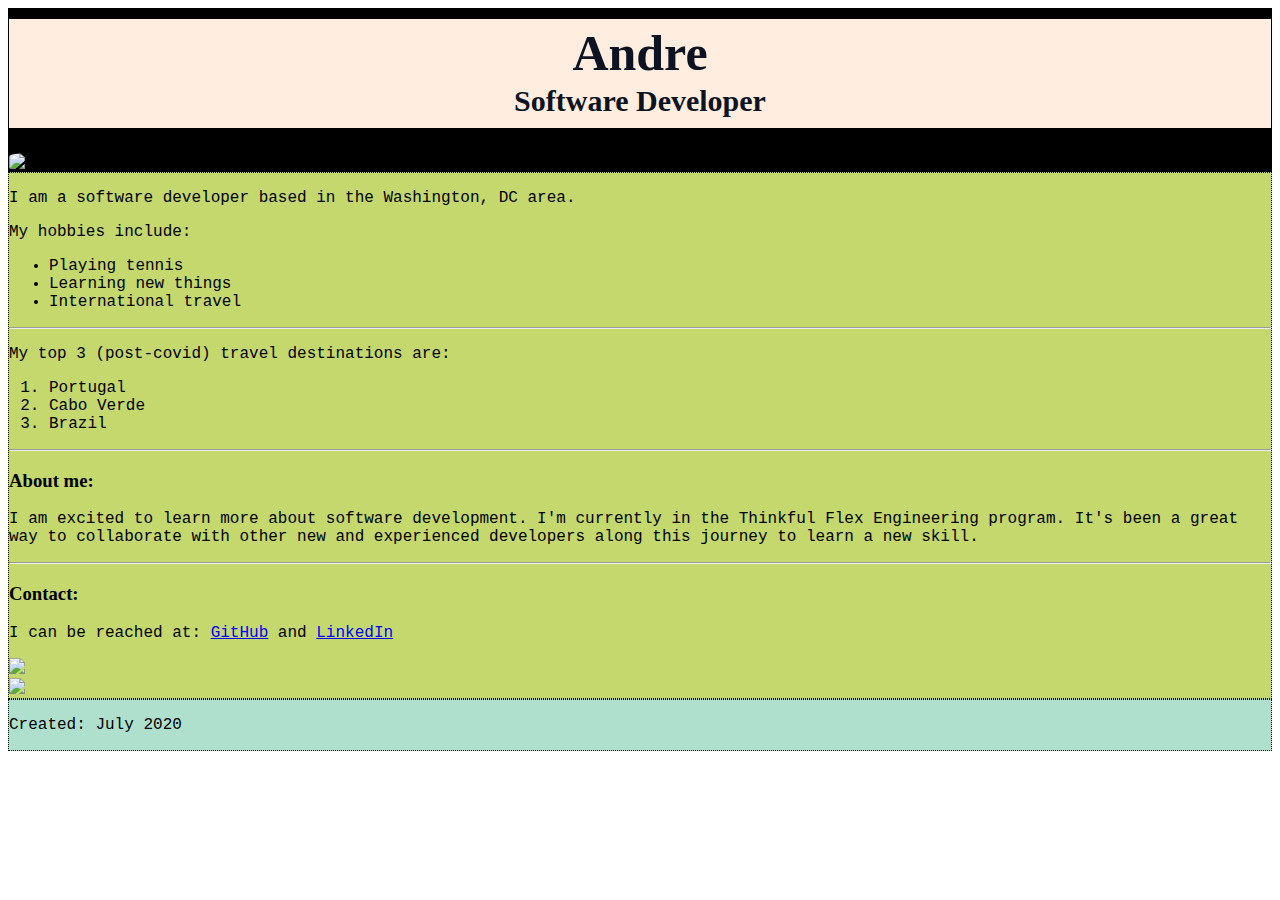
==== index.html @ 2664c8fd "Add files via upload" ====
<!DOCTYPE html>
<html>
  <head>
    <meta charset="utf-8">
    <meta name="viewport" content="width=device-width">
    <title>Andre Portfolio 1</title>
    <link href = "https://cdnjs.cloudflare.com/ajax/libs/normalize/8.0.1/normalize.min.css"
    rel="stylesheet"
    type="text/css" />
    <link href="style.css" rel="stylesheet" type="text/css" />
  </head>
  <body>

    <!-- ----------------------------------Header ---------------------------->
    <header class = "dotted"> 
      <div class = "logo">
        <h1>Andre </h1>
        <h2> Software Developer </h2>
      </div>
        <img src = "/images/andre-at-desk.jpg" alt = "Andre at desk" class = image-rounded width = 400>
    </header>
    

    <!-- -----------------------------------Main----------------------------> 
    <main>
      <section class = "dotted">
        <p> I am a software developer based in the Washington, DC area. </p>
        <p> My hobbies include:</p>
        <ul>
          <li> Playing tennis </li>
          <li> Learning new things </li>
          <li> International travel </li>
        </ul>    
        <hr>     
        <p> My top 3 (post-covid) travel destinations are:</p>
        <ol>
          <li> Portugal </li>
          <li> Cabo Verde </li>
          <li> Brazil </li>
        </ol>
        <hr>
        <h3> About me: </h3> 
        <article>
          <p>
            I am excited to learn more about software development.  I'm currently in the Thinkful Flex Engineering program.  It's been a great way to collaborate with other new and experienced developers along this journey to learn a new skill.
          </p>
        <hr>
        </article>
         <h3> Contact: </h3>
          <p> I can be reached at: <a href = "https://github.com/AndreTheDeveloper"> 
            GitHub</a> and <a href = "https://www.linkedin.com/in/andrefowlkes/"> 
          LinkedIn </a></p>
          <a href = "https://github.com/AndreTheDeveloper"> 
            <img src="images/GitHub-Logo.PNG" width="100">
          </a>
          <br>
          <a href = "https://www.linkedin.com/in/andrefowlkes/"> 
          <img src="images/LinkedIn-Logo.PNG" width="100">
          </a>
      </section>
     
    </main>  
    
    <!---------------------------------------- Footer -------------------------------------->

    <footer class = "dotted";>
      <p> Created: July 2020 </p>
    </footer>

    <script src="script.js"></script>
  </body>
</html>
---- style.css ----
/* ------------------header -------------------------*/

header {
  background-color:black;
  font-family:fantasy;
  margin:0px;
}

.dotted { border: 1px dotted black;}

/* --------------------logo-------------------------*/

.logo {
  background-color:#FFEDDF;
  color: #0d1321;
  text-align:center;
}

header h1 {
  font-size: 50px;
  height: 20px;
  margin: 10px;
  padding: 5px;
}

header h2 {
  font-size: 30px;
  padding: 10px;
}

header h3{
  font-size: 20px;
  font-family:'Courier New', Courier, monospace;
}

p, ul, ol {
  font-family:'Courier New', Courier, monospace;
}


.image-rounded {
  border-radius:20%;
}

article {
  font-family:'Courier New', Courier, monospace;
  margin: 0px;
}

section {
  background-color: #c5d86d;
  /*background-color: #9ba195; test background color*/
}

/* ------------------------- Styled links using pseudo-classes ------------------*/

a:link {
  color: blue;
}
a:visited {
  color: purple;
}
a:hover {
  color: green;
}
a:active {
  color: red;
}


footer{
  /*background-color:#86615c; test background color*/
  /*background-color: #c5d86d;  test background color*/
  background-color: #afe0ce;
}
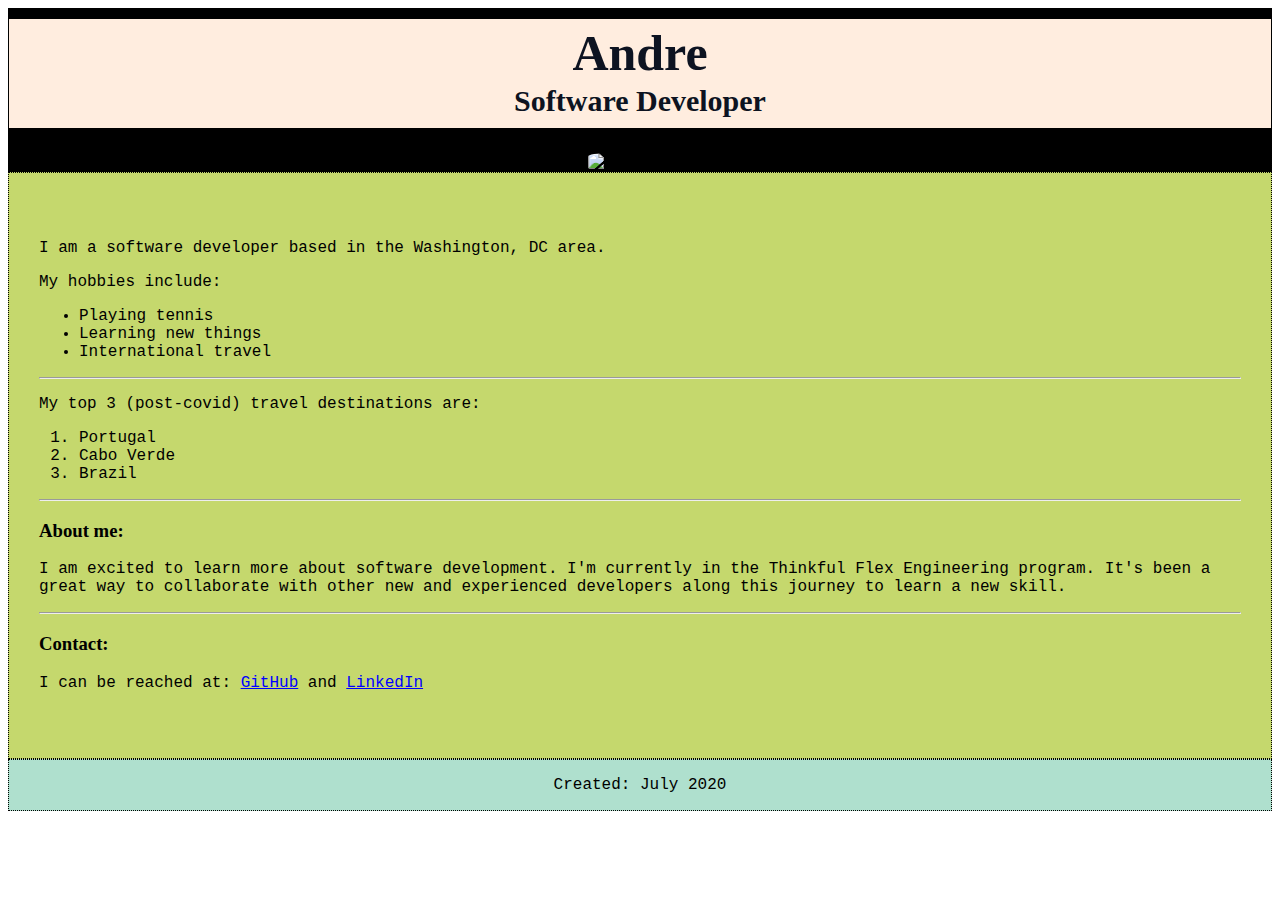
==== commit 74d6b5f4: "Fixed image" ====
--- a/index.html
+++ b/index.html
@@ -1,72 +1,77 @@
 <!DOCTYPE html>
 <html>
-  <head>
-    <meta charset="utf-8">
-    <meta name="viewport" content="width=device-width">
-    <title>Andre Portfolio 1</title>
-    <link href = "https://cdnjs.cloudflare.com/ajax/libs/normalize/8.0.1/normalize.min.css"
-    rel="stylesheet"
+
+<head>
+  <meta charset="utf-8">
+  <meta name="viewport" content="width=device-width">
+  <title>Andre Portfolio 1</title>
+  <link href="https://cdnjs.cloudflare.com/ajax/libs/normalize/8.0.1/normalize.min.css" rel="stylesheet"
     type="text/css" />
-    <link href="style.css" rel="stylesheet" type="text/css" />
-  </head>
-  <body>
+  <link href="style.css" rel="stylesheet" type="text/css" />
+</head>
 
-    <!-- ----------------------------------Header ---------------------------->
-    <header class = "dotted"> 
-      <div class = "logo">
-        <h1>Andre </h1>
-        <h2> Software Developer </h2>
-      </div>
-        <img src = "/images/andre-at-desk.jpg" alt = "Andre at desk" class = image-rounded width = 400>
-    </header>
-    
+<body>
 
-    <!-- -----------------------------------Main----------------------------> 
-    <main>
-      <section class = "dotted">
-        <p> I am a software developer based in the Washington, DC area. </p>
-        <p> My hobbies include:</p>
-        <ul>
-          <li> Playing tennis </li>
-          <li> Learning new things </li>
-          <li> International travel </li>
-        </ul>    
-        <hr>     
-        <p> My top 3 (post-covid) travel destinations are:</p>
-        <ol>
-          <li> Portugal </li>
-          <li> Cabo Verde </li>
-          <li> Brazil </li>
-        </ol>
+  <!-- ----------------------------------Header ---------------------------->
+  <header class="dotted">
+    <div class="logo">
+      <h1>Andre </h1>
+      <h2> Software Developer </h2>
+    </div>
+    <img src="/images/andre-at-desk.JPG" alt="Andre at desk" class="image-rounded">
+  </header>
+
+
+  <!-- -----------------------------------Main---------------------------->
+  <main>
+    <section class="dotted">
+      <p> I am a software developer based in the Washington, DC area. </p>
+      <p> My hobbies include:</p>
+      <ul>
+        <li> Playing tennis </li>
+        <li> Learning new things </li>
+        <li> International travel </li>
+      </ul>
+      <hr>
+      <p> My top 3 (post-covid) travel destinations are:</p>
+      <ol>
+        <li> Portugal </li>
+        <li> Cabo Verde </li>
+        <li> Brazil </li>
+      </ol>
+      <hr>
+      <h3> About me: </h3>
+      <article>
+        <p>
+          I am excited to learn more about software development. I'm currently in the Thinkful Flex Engineering program.
+          It's been a great way to collaborate with other new and experienced developers along this journey to learn a
+          new skill.
+        </p>
         <hr>
-        <h3> About me: </h3> 
-        <article>
-          <p>
-            I am excited to learn more about software development.  I'm currently in the Thinkful Flex Engineering program.  It's been a great way to collaborate with other new and experienced developers along this journey to learn a new skill.
-          </p>
-        <hr>
-        </article>
-         <h3> Contact: </h3>
-          <p> I can be reached at: <a href = "https://github.com/AndreTheDeveloper"> 
-            GitHub</a> and <a href = "https://www.linkedin.com/in/andrefowlkes/"> 
+      </article>
+      <h3> Contact: </h3>
+      <p> I can be reached at: <a target="_blank" href="https://github.com/AndreTheDeveloper">
+          GitHub</a> and <a target="_blank" href="https://www.linkedin.com/in/andrefowlkes/">
           LinkedIn </a></p>
-          <a href = "https://github.com/AndreTheDeveloper"> 
-            <img src="images/GitHub-Logo.PNG" width="100">
-          </a>
-          <br>
-          <a href = "https://www.linkedin.com/in/andrefowlkes/"> 
-          <img src="images/LinkedIn-Logo.PNG" width="100">
-          </a>
-      </section>
-     
-    </main>  
-    
-    <!---------------------------------------- Footer -------------------------------------->
+      
+          <!-- <a href="https://github.com/AndreTheDeveloper">
+        <img src="images/GitHub-Logo.PNG" width="100">
+      </a>
+      <br>
+      <a href="https://www.linkedin.com/in/andrefowlkes/">
+        <img src="images/LinkedIn-Logo.PNG" width="100">
+      </a> -->
+    </section>
 
-    <footer class = "dotted";>
-      <p> Created: July 2020 </p>
-    </footer>
+  </main>
 
-    <script src="script.js"></script>
-  </body>
+  <!---------------------------------------- Footer -------------------------------------->
+
+  <footer class="dotted" ;>
+    <p> Created: July 2020 </p>
+  </footer>
+
+  <script src="script.js"></script>
+</body>
+
 </html>--- a/style.css
+++ b/style.css
@@ -2,8 +2,9 @@
 
 header {
   background-color:black;
-  font-family:fantasy;
+  /* font-family:fantasy; */
   margin:0px;
+  text-align: center;
 }
 
 .dotted { border: 1px dotted black;}
@@ -40,6 +41,7 @@
 
 .image-rounded {
   border-radius:20%;
+  width: 400px;
 }
 
 article {
@@ -48,6 +50,7 @@
 }
 
 section {
+  padding: 50px 30px;
   background-color: #c5d86d;
   /*background-color: #9ba195; test background color*/
 }
@@ -72,4 +75,5 @@
   /*background-color:#86615c; test background color*/
   /*background-color: #c5d86d;  test background color*/
   background-color: #afe0ce;
+  text-align: center;
 }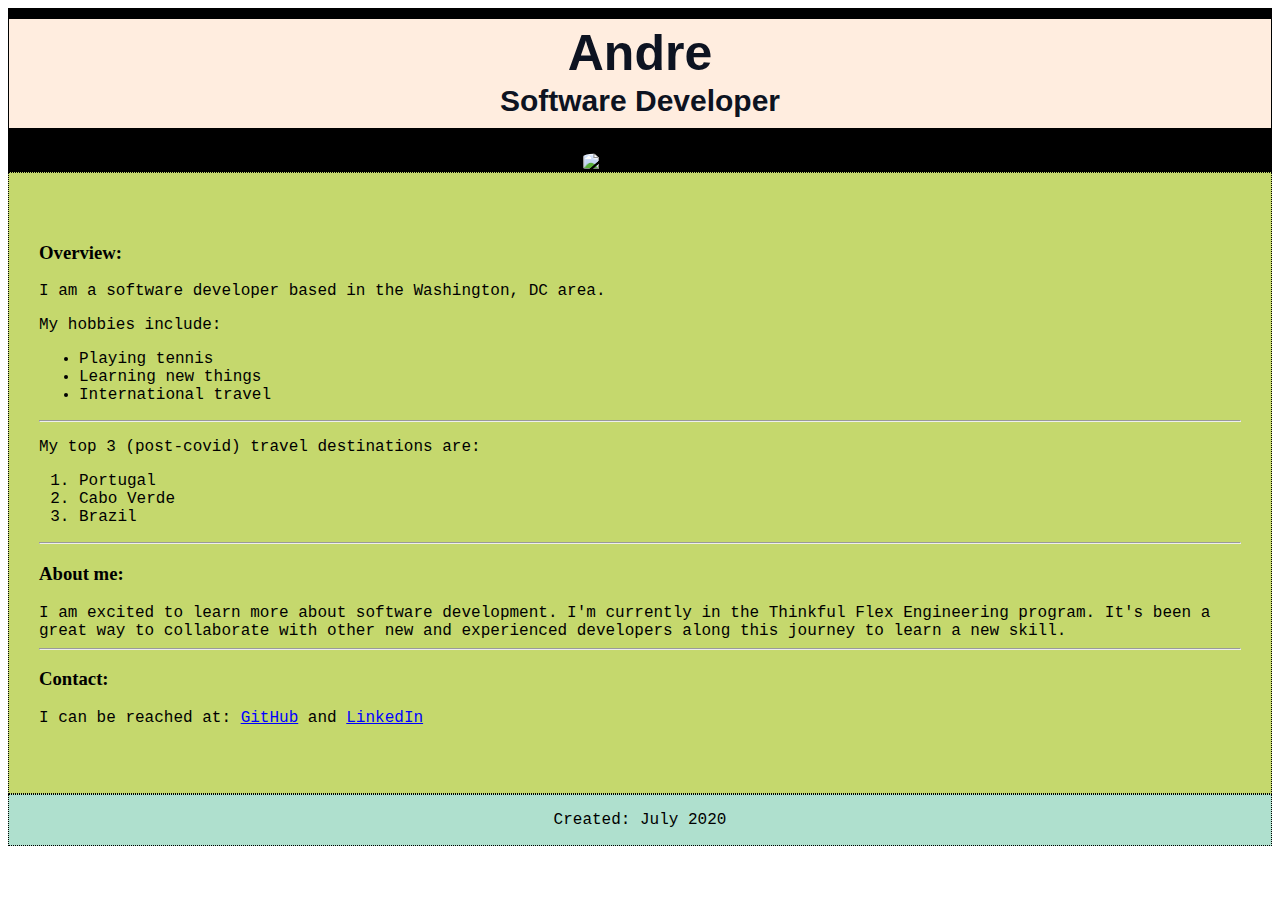
==== commit 2fb78813: "last validator issue" ====
--- a/index.html
+++ b/index.html
@@ -1,5 +1,5 @@
 <!DOCTYPE html>
-<html>
+<html lang = "en">
 
 <head>
   <meta charset="utf-8">
@@ -12,19 +12,20 @@
 
 <body>
 
-  <!-- ----------------------------------Header ---------------------------->
+  <!-- Header -->
   <header class="dotted">
     <div class="logo">
       <h1>Andre </h1>
       <h2> Software Developer </h2>
     </div>
-    <img src="/images/andre-at-desk.JPG" alt="Andre at desk" class="image-rounded">
+    <img src="images/andre-at-desk.JPG" alt="Andre at desk" class="image-rounded">
   </header>
 
 
-  <!-- -----------------------------------Main---------------------------->
+  <!-- Main -->
   <main>
     <section class="dotted">
+      <h3>Overview:</h3>
       <p> I am a software developer based in the Washington, DC area. </p>
       <p> My hobbies include:</p>
       <ul>
@@ -40,8 +41,9 @@
         <li> Brazil </li>
       </ol>
       <hr>
-      <h3> About me: </h3>
+      
       <article>
+        <h3> About me: </h3>
         <p>
           I am excited to learn more about software development. I'm currently in the Thinkful Flex Engineering program.
           It's been a great way to collaborate with other new and experienced developers along this journey to learn a
@@ -65,9 +67,9 @@
 
   </main>
 
-  <!---------------------------------------- Footer -------------------------------------->
+  <!-- Footer -->
 
-  <footer class="dotted" ;>
+  <footer class="dotted">
     <p> Created: July 2020 </p>
   </footer>
 
--- a/style.css
+++ b/style.css
@@ -1,15 +1,15 @@
-/* ------------------header -------------------------*/
+/* header */
 
 header {
   background-color:black;
-  /* font-family:fantasy; */
+  font-family:Verdana, Geneva, Tahoma, sans-serif;
   margin:0px;
   text-align: center;
 }
 
 .dotted { border: 1px dotted black;}
 
-/* --------------------logo-------------------------*/
+/* logo */
 
 .logo {
   background-color:#FFEDDF;
@@ -44,7 +44,7 @@
   width: 400px;
 }
 
-article {
+article p {
   font-family:'Courier New', Courier, monospace;
   margin: 0px;
 }
@@ -55,7 +55,7 @@
   /*background-color: #9ba195; test background color*/
 }
 
-/* ------------------------- Styled links using pseudo-classes ------------------*/
+ /* Styled links using pseudo-classes */
 
 a:link {
   color: blue;
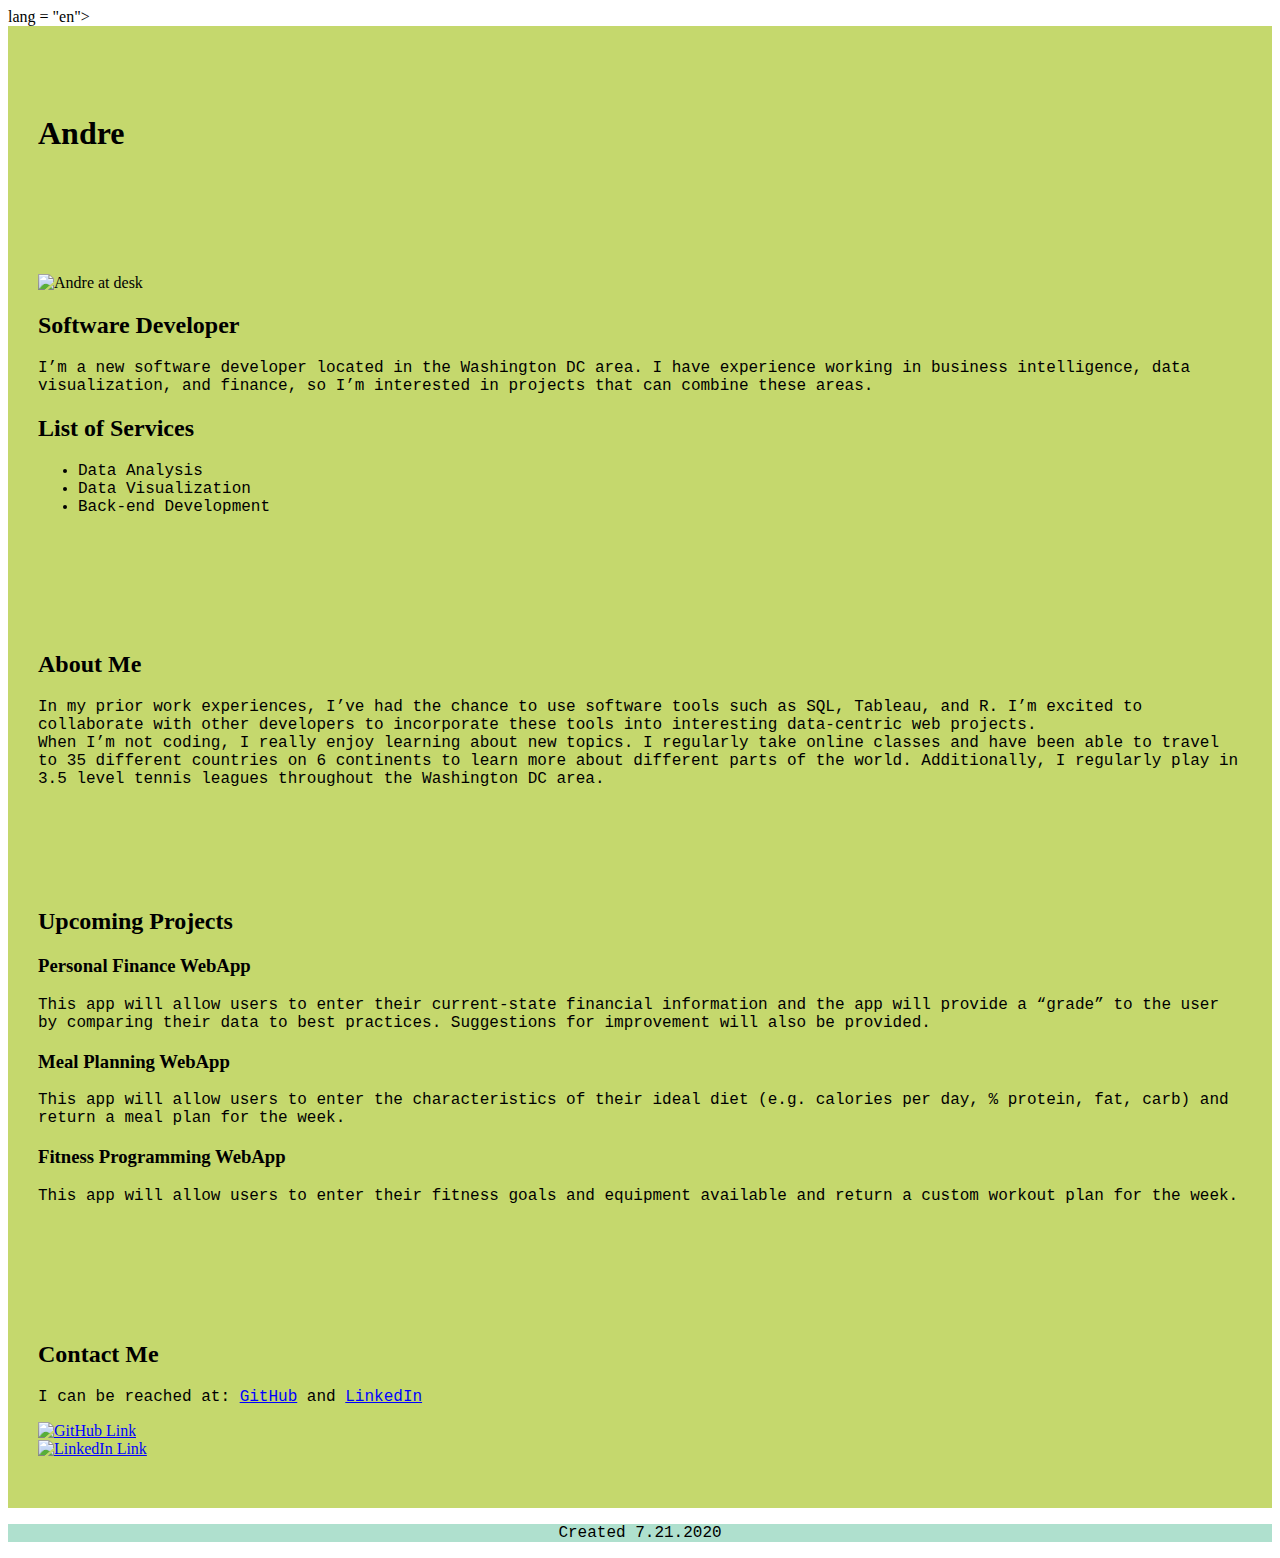
==== commit 5fabf910: "fixed lang tag" ====
--- a/index.html
+++ b/index.html
@@ -1,79 +1,123 @@
-<!DOCTYPE html>
-<html lang = "en">
-
-<head>
-  <meta charset="utf-8">
-  <meta name="viewport" content="width=device-width">
-  <title>Andre Portfolio 1</title>
-  <link href="https://cdnjs.cloudflare.com/ajax/libs/normalize/8.0.1/normalize.min.css" rel="stylesheet"
-    type="text/css" />
-  <link href="style.css" rel="stylesheet" type="text/css" />
-</head>
-
-<body>
-
-  <!-- Header -->
-  <header class="dotted">
-    <div class="logo">
-      <h1>Andre </h1>
-      <h2> Software Developer </h2>
-    </div>
-    <img src="images/andre-at-desk.JPG" alt="Andre at desk" class="image-rounded">
-  </header>
-
-
-  <!-- Main -->
-  <main>
-    <section class="dotted">
-      <h3>Overview:</h3>
-      <p> I am a software developer based in the Washington, DC area. </p>
-      <p> My hobbies include:</p>
-      <ul>
-        <li> Playing tennis </li>
-        <li> Learning new things </li>
-        <li> International travel </li>
-      </ul>
-      <hr>
-      <p> My top 3 (post-covid) travel destinations are:</p>
-      <ol>
-        <li> Portugal </li>
-        <li> Cabo Verde </li>
-        <li> Brazil </li>
-      </ol>
-      <hr>
-      
-      <article>
-        <h3> About me: </h3>
-        <p>
-          I am excited to learn more about software development. I'm currently in the Thinkful Flex Engineering program.
-          It's been a great way to collaborate with other new and experienced developers along this journey to learn a
-          new skill.
-        </p>
-        <hr>
-      </article>
-      <h3> Contact: </h3>
-      <p> I can be reached at: <a target="_blank" href="https://github.com/AndreTheDeveloper">
-          GitHub</a> and <a target="_blank" href="https://www.linkedin.com/in/andrefowlkes/">
-          LinkedIn </a></p>
-      
-          <!-- <a href="https://github.com/AndreTheDeveloper">
-        <img src="images/GitHub-Logo.PNG" width="100">
-      </a>
-      <br>
-      <a href="https://www.linkedin.com/in/andrefowlkes/">
-        <img src="images/LinkedIn-Logo.PNG" width="100">
-      </a> -->
-    </section>
-
-  </main>
-
-  <!-- Footer -->
-
-  <footer class="dotted">
-    <p> Created: July 2020 </p>
-  </footer>
-
-  <script src="script.js"></script>
-</body>
-
+<!DOCTYPE html>
+<html> lang = "en"></html>
+<html>
+
+<head>
+    <meta charset="utf-8">
+    <meta name="viewport" content="width=device-width, initial-scale=1">
+    <title>Portfolio2</title>
+    <link href="https://cdnjs.cloudflare.com/ajax/libs/normalize/8.0.1/normalize.min.css" rel="stylesheet"
+        type="text/css" />
+    <link
+        href="https://fonts.googleapis.com/css2?family=Amatic+SC:wght@700&family=Roboto&family=Special+Elite&display=swap"
+        rel="stylesheet">
+    <link href="style.css" rel="stylesheet" type="text/css" />
+</head>
+
+<body>
+    <main>
+        <section class= "bg-ocean">
+            <br>
+            <h1> Andre </h1>
+        </section>
+
+        <!-- Group #1 with 2 items:  Picture@ 2/3rds and Intro text@ 1/3 -->
+
+        <section>
+            <div class="group">
+                <div class="item">
+                    <img src="images/andre-at-desk.JPG" alt="Andre at desk">
+                </div>
+
+                <div class="item item-double">
+                    <h2> Software Developer </h2>
+                    <p>
+                        I’m a new software developer located in the Washington DC area. I have experience working in
+                        business intelligence, data visualization, and finance, so I’m interested in projects that can
+                        combine these areas.
+                    </p>
+
+                    <h2> List of Services </h2>
+                    <ul>
+                        <li> Data Analysis </li>
+                        <li> Data Visualization </li>
+                        <li> Back-end Development </li>
+                    </ul>
+
+                </div>
+            </div>
+        </section>
+
+        <!-- About me -->
+
+        <section class= "bg-callout">
+            <article>
+                <h2> About Me </h2>
+                <p>
+                    In my prior work experiences, I’ve had the chance to use software tools such as SQL, Tableau,
+                    and R. I’m excited to collaborate with other developers to incorporate these tools into
+                    interesting data-centric web projects.
+                </p>
+                <p>
+                    When I’m not coding, I really enjoy learning about new topics. I regularly take online classes
+                    and have been able to travel to 35 different countries on 6 continents to learn more about
+                    different parts of the world. Additionally, I regularly play in 3.5 level tennis leagues
+                    throughout the Washington DC area.
+                </p>
+            </article>
+        </section>
+
+        <!-- Projects flexbox 3 equal columns -->
+
+        <section>
+            <h2> Upcoming Projects </h2>
+            <div class="group">
+                <div class="item">
+                    <h3>Personal Finance WebApp</h3>
+                    <p>This app will allow users to enter their current-state financial information and the app will
+                        provide a “grade” to the user by comparing their data to best practices. Suggestions for
+                        improvement will also be provided.</p>
+                </div>
+
+                <div class="item">
+                    <h3>Meal Planning WebApp</h3>
+                    <p>This app will allow users to enter the characteristics of their ideal diet (e.g. calories per
+                        day, % protein, fat, carb) and return a meal plan for the week.</p>
+                </div>
+
+                <div class="item">
+                    <h3>Fitness Programming WebApp</h3>
+                    <p>This app will allow users to enter their fitness goals and equipment available and return a
+                        custom workout plan for the week.</p>
+                </div>
+
+            </div>
+        </section>
+
+        <!-- Contact me -->
+        <section class = "bg-callout">
+            <h2>Contact Me</h2>
+            <p> I can be reached at: <a href="https://github.com/AndreTheDeveloper">
+                    GitHub</a> and <a href="https://www.linkedin.com/in/andrefowlkes/">
+                    LinkedIn </a></p>
+            <a href="https://github.com/AndreTheDeveloper">
+                <img src="images/GitHub-Logo.PNG" width="100" alt = "GitHub Link">
+            </a>
+            <br>
+            <a href="https://www.linkedin.com/in/andrefowlkes/">
+                <img src="images/LinkedIn-Logo.PNG" width="100" alt = "LinkedIn Link">
+            </a>
+        </section>
+
+    </main>
+
+    <footer>
+        <p>Created 7.21.2020</p>
+    </footer>
+
+    <script src="script.js">
+
+    </script>
+</body>
+
 </html>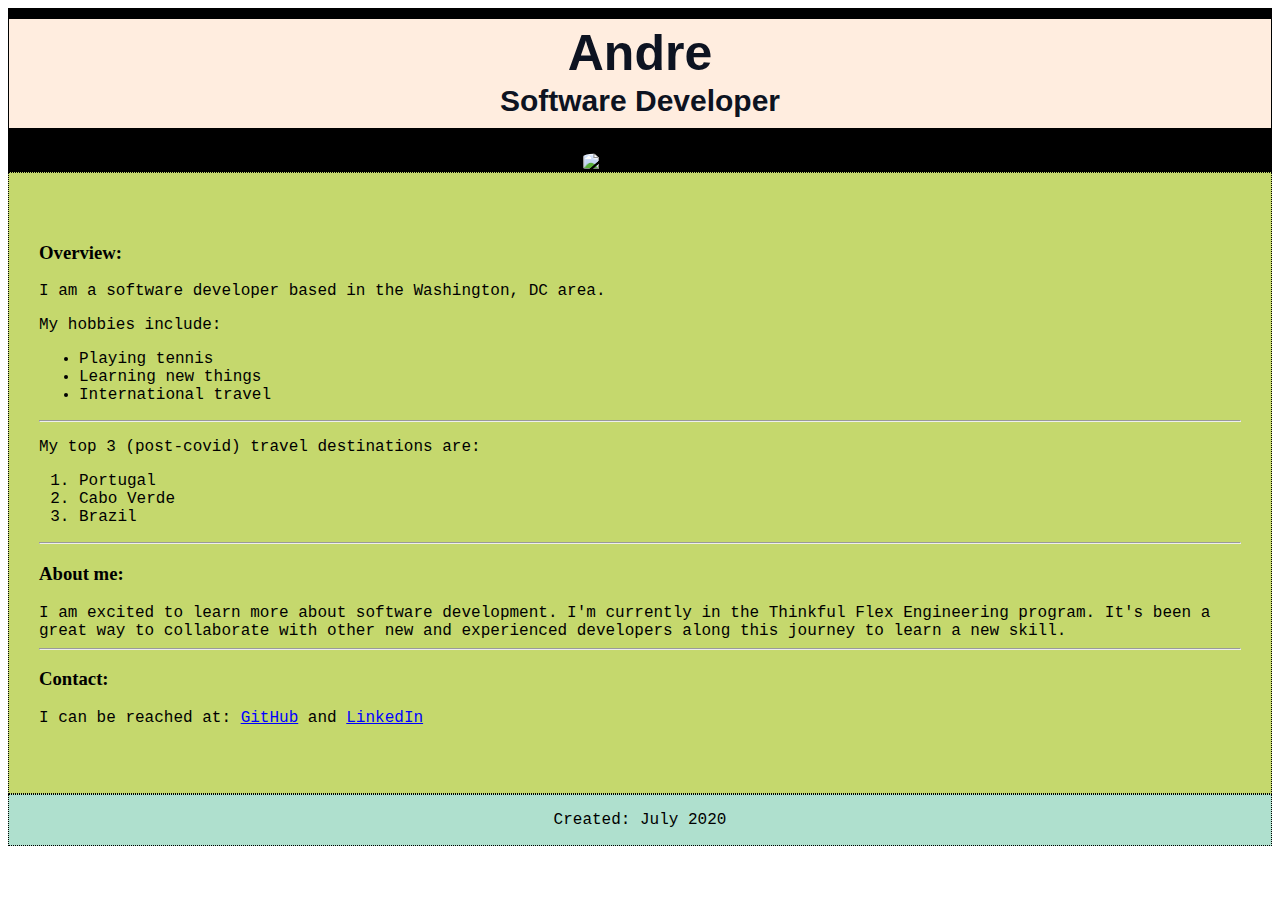
==== commit 9a4c1e9a: "fixed wrong file" ====
--- a/index.html
+++ b/index.html
@@ -1,123 +1,79 @@
-<!DOCTYPE html>
-<html> lang = "en"></html>
-<html>
-
-<head>
-    <meta charset="utf-8">
-    <meta name="viewport" content="width=device-width, initial-scale=1">
-    <title>Portfolio2</title>
-    <link href="https://cdnjs.cloudflare.com/ajax/libs/normalize/8.0.1/normalize.min.css" rel="stylesheet"
-        type="text/css" />
-    <link
-        href="https://fonts.googleapis.com/css2?family=Amatic+SC:wght@700&family=Roboto&family=Special+Elite&display=swap"
-        rel="stylesheet">
-    <link href="style.css" rel="stylesheet" type="text/css" />
-</head>
-
-<body>
-    <main>
-        <section class= "bg-ocean">
-            <br>
-            <h1> Andre </h1>
-        </section>
-
-        <!-- Group #1 with 2 items:  Picture@ 2/3rds and Intro text@ 1/3 -->
-
-        <section>
-            <div class="group">
-                <div class="item">
-                    <img src="images/andre-at-desk.JPG" alt="Andre at desk">
-                </div>
-
-                <div class="item item-double">
-                    <h2> Software Developer </h2>
-                    <p>
-                        I’m a new software developer located in the Washington DC area. I have experience working in
-                        business intelligence, data visualization, and finance, so I’m interested in projects that can
-                        combine these areas.
-                    </p>
-
-                    <h2> List of Services </h2>
-                    <ul>
-                        <li> Data Analysis </li>
-                        <li> Data Visualization </li>
-                        <li> Back-end Development </li>
-                    </ul>
-
-                </div>
-            </div>
-        </section>
-
-        <!-- About me -->
-
-        <section class= "bg-callout">
-            <article>
-                <h2> About Me </h2>
-                <p>
-                    In my prior work experiences, I’ve had the chance to use software tools such as SQL, Tableau,
-                    and R. I’m excited to collaborate with other developers to incorporate these tools into
-                    interesting data-centric web projects.
-                </p>
-                <p>
-                    When I’m not coding, I really enjoy learning about new topics. I regularly take online classes
-                    and have been able to travel to 35 different countries on 6 continents to learn more about
-                    different parts of the world. Additionally, I regularly play in 3.5 level tennis leagues
-                    throughout the Washington DC area.
-                </p>
-            </article>
-        </section>
-
-        <!-- Projects flexbox 3 equal columns -->
-
-        <section>
-            <h2> Upcoming Projects </h2>
-            <div class="group">
-                <div class="item">
-                    <h3>Personal Finance WebApp</h3>
-                    <p>This app will allow users to enter their current-state financial information and the app will
-                        provide a “grade” to the user by comparing their data to best practices. Suggestions for
-                        improvement will also be provided.</p>
-                </div>
-
-                <div class="item">
-                    <h3>Meal Planning WebApp</h3>
-                    <p>This app will allow users to enter the characteristics of their ideal diet (e.g. calories per
-                        day, % protein, fat, carb) and return a meal plan for the week.</p>
-                </div>
-
-                <div class="item">
-                    <h3>Fitness Programming WebApp</h3>
-                    <p>This app will allow users to enter their fitness goals and equipment available and return a
-                        custom workout plan for the week.</p>
-                </div>
-
-            </div>
-        </section>
-
-        <!-- Contact me -->
-        <section class = "bg-callout">
-            <h2>Contact Me</h2>
-            <p> I can be reached at: <a href="https://github.com/AndreTheDeveloper">
-                    GitHub</a> and <a href="https://www.linkedin.com/in/andrefowlkes/">
-                    LinkedIn </a></p>
-            <a href="https://github.com/AndreTheDeveloper">
-                <img src="images/GitHub-Logo.PNG" width="100" alt = "GitHub Link">
-            </a>
-            <br>
-            <a href="https://www.linkedin.com/in/andrefowlkes/">
-                <img src="images/LinkedIn-Logo.PNG" width="100" alt = "LinkedIn Link">
-            </a>
-        </section>
-
-    </main>
-
-    <footer>
-        <p>Created 7.21.2020</p>
-    </footer>
-
-    <script src="script.js">
-
-    </script>
-</body>
-
+<!DOCTYPE html>
+<html lang = "en">
+
+<head>
+  <meta charset="utf-8">
+  <meta name="viewport" content="width=device-width">
+  <title>Andre Portfolio 1</title>
+  <link href="https://cdnjs.cloudflare.com/ajax/libs/normalize/8.0.1/normalize.min.css" rel="stylesheet"
+    type="text/css" />
+  <link href="style.css" rel="stylesheet" type="text/css" />
+</head>
+
+<body>
+
+  <!-- Header -->
+  <header class="dotted">
+    <div class="logo">
+      <h1>Andre </h1>
+      <h2> Software Developer </h2>
+    </div>
+    <img src="images/andre-at-desk.JPG" alt="Andre at desk" class="image-rounded">
+  </header>
+
+
+  <!-- Main -->
+  <main>
+    <section class="dotted">
+      <h3>Overview:</h3>
+      <p> I am a software developer based in the Washington, DC area. </p>
+      <p> My hobbies include:</p>
+      <ul>
+        <li> Playing tennis </li>
+        <li> Learning new things </li>
+        <li> International travel </li>
+      </ul>
+      <hr>
+      <p> My top 3 (post-covid) travel destinations are:</p>
+      <ol>
+        <li> Portugal </li>
+        <li> Cabo Verde </li>
+        <li> Brazil </li>
+      </ol>
+      <hr>
+      
+      <article>
+        <h3> About me: </h3>
+        <p>
+          I am excited to learn more about software development. I'm currently in the Thinkful Flex Engineering program.
+          It's been a great way to collaborate with other new and experienced developers along this journey to learn a
+          new skill.
+        </p>
+        <hr>
+      </article>
+      <h3> Contact: </h3>
+      <p> I can be reached at: <a target="_blank" href="https://github.com/AndreTheDeveloper">
+          GitHub</a> and <a target="_blank" href="https://www.linkedin.com/in/andrefowlkes/">
+          LinkedIn </a></p>
+      
+          <!-- <a href="https://github.com/AndreTheDeveloper">
+        <img src="images/GitHub-Logo.PNG" width="100">
+      </a>
+      <br>
+      <a href="https://www.linkedin.com/in/andrefowlkes/">
+        <img src="images/LinkedIn-Logo.PNG" width="100">
+      </a> -->
+    </section>
+
+  </main>
+
+  <!-- Footer -->
+
+  <footer class="dotted">
+    <p> Created: July 2020 </p>
+  </footer>
+
+  <script src="script.js"></script>
+</body>
+
 </html>